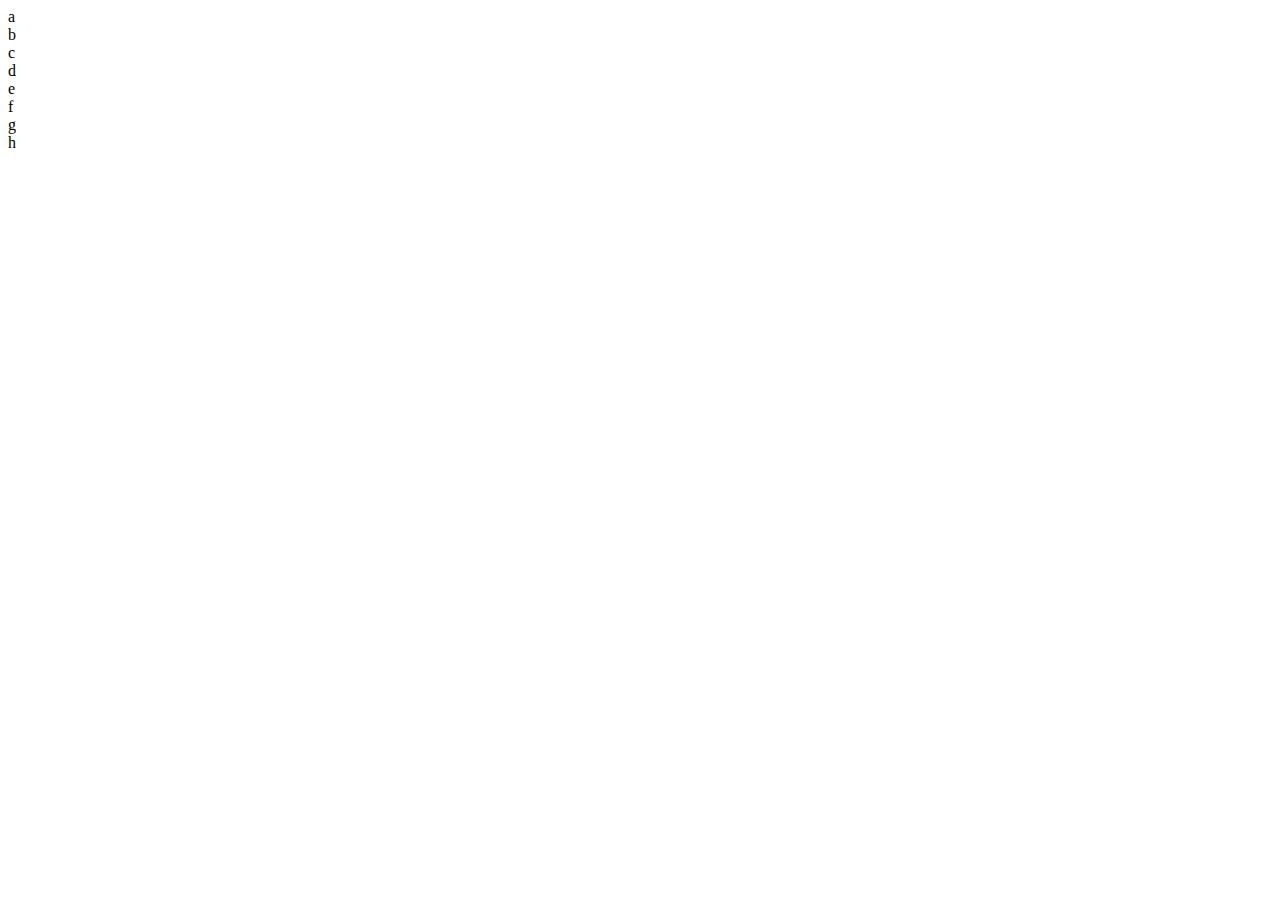
==== medial-queries3/index.html @ f6c9436c "work in progress" ====
<!DOCTYPE html>
<html lang="en" dir="ltr">
  <head>
    <meta charset="utf-8">
    <title>Media Queries 3</title>
    <link rel="stylesheet" href="main.css">
  </head>
  <body>
    <div class="container">
      <div class="a">a</div>
    <div class="bcdef">
    <div class="bcde">
      <div class="b">b</div>
      <div class="inline3">
      <div class="c">c</div>
      <div class="d">d</div>
      <div class="e">e</div>
    </div>
      <div class="f">f</div>
      <div class="g">g</div>
      <div class="h">h</div>
    </div>
  </body>
</html>
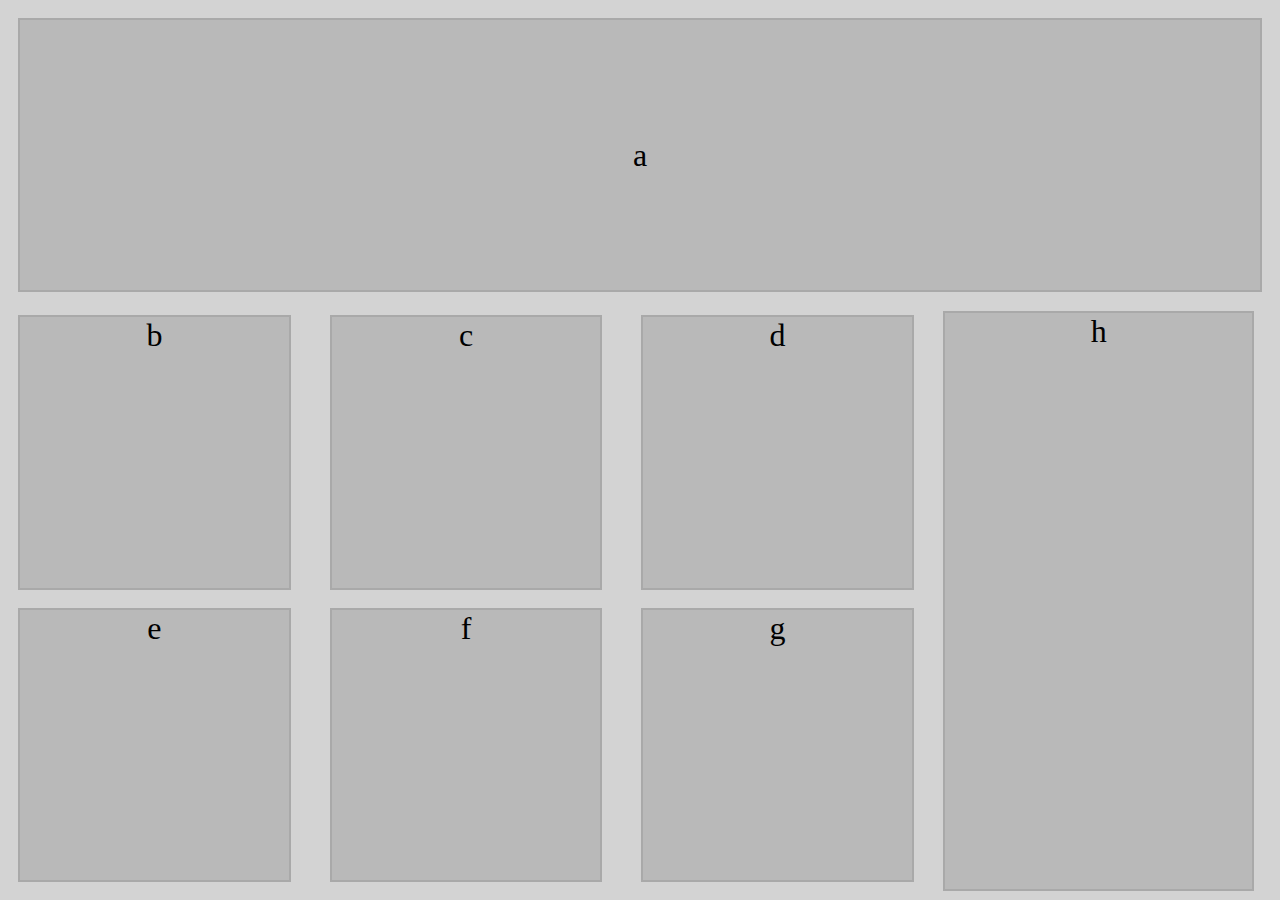
==== commit 95c42008: "completed" ====
--- a/medial-queries3/index.html
+++ b/medial-queries3/index.html
@@ -1,24 +1,23 @@
 <!DOCTYPE html>
 <html lang="en" dir="ltr">
   <head>
-    <meta charset="utf-8">
+    <meta charset="utf-8" />
     <title>Media Queries 3</title>
-    <link rel="stylesheet" href="main.css">
+    <link rel="stylesheet" href="main.css" />
   </head>
   <body>
     <div class="container">
       <div class="a">a</div>
-    <div class="bcdef">
-    <div class="bcde">
-      <div class="b">b</div>
-      <div class="inline3">
-      <div class="c">c</div>
-      <div class="d">d</div>
-      <div class="e">e</div>
-    </div>
-      <div class="f">f</div>
-      <div class="g">g</div>
+
+      <span class="container-2">
+        <div class="b">b</div>
+        <div class="c">c</div>
+        <div class="d">d</div>
+        <div class="e">e</div>
+        <div class="f">f</div>
+        <div class="g">g</div>
+      </span>
       <div class="h">h</div>
     </div>
   </body>
-</html>
+</html>--- a/medial-queries3/main.css
+++ b/medial-queries3/main.css
@@ -0,0 +1,110 @@
+body {
+  background-color: lightgray;
+  margin: 0;
+  text-align: center;
+  font-size: xx-large;
+  overflow: hidden;
+}
+
+.container {
+  display: flex;
+  min-height: 100vh;
+  flex-direction: column;
+  justify-content: space-between;
+}
+
+.a {
+  background-color: rgb(185, 185, 185);
+  border: 2px solid darkgray;
+  display: flex;
+  justify-content: center;
+  align-items: center;
+  max-height: 20vh;
+  flex-grow: 1;
+  margin: 1vh;
+}
+
+.container-2 {
+  display: flex;
+  flex-wrap: wrap;
+  justify-content: space-between;
+  margin: 0 0 1vh 0;
+}
+
+.b,
+.c,
+.d {
+  background-color: rgb(185, 185, 185);
+  border: 2px solid darkgray;
+  display: flex;
+  justify-content: center;
+  margin: 0 1vh 0 1vh;
+  flex-grow: 4;
+  min-height: 15vh;
+  min-width: 29vw;
+  max-width: 29vw;
+}
+
+.e,
+.f,
+.g {
+  background-color: rgb(185, 185, 185);
+  border: 2px solid darkgray;
+  display: flex;
+  justify-content: center;
+  margin: 1vh 1vh 0 1vh;
+  flex-grow: 4;
+  min-height: 15vh;
+  min-width: 29vw;
+  max-width: 29vw;
+}
+.h {
+  background-color: rgb(185, 185, 185);
+  border: 2px solid darkgray;
+  flex-grow: 5;
+  margin: 1vh;
+}
+
+@media (min-width: 600px) {
+  .container {
+    flex-direction: row;
+    flex-wrap: wrap;
+  }
+
+  .h {
+    max-width: 24vw;
+    min-width: 24vw;
+    margin: 0 2vw 1vh 0.5vw;
+    min-height: 60vh;
+  }
+  .container-2 {
+    flex-wrap: wrap;
+    max-width: 70vw;
+    min-width: 70vw;
+    margin: 0.5vh 0.5vw 2vh 2vh;
+  }
+
+  .b,
+  .c,
+  .d {
+    max-width: 21vw;
+    min-width: 21vw;
+    margin: 0;
+    min-height: 30vh;
+  }
+
+  .e,
+  .f,
+  .g {
+    max-width: 21vw;
+    min-width: 21vw;
+    margin: 2vh 0 0 0;
+    min-height: 30vh;
+  }
+
+  .a {
+    width: 100%;
+    margin: 2vh;
+    min-height: 30vh;
+  }
+}